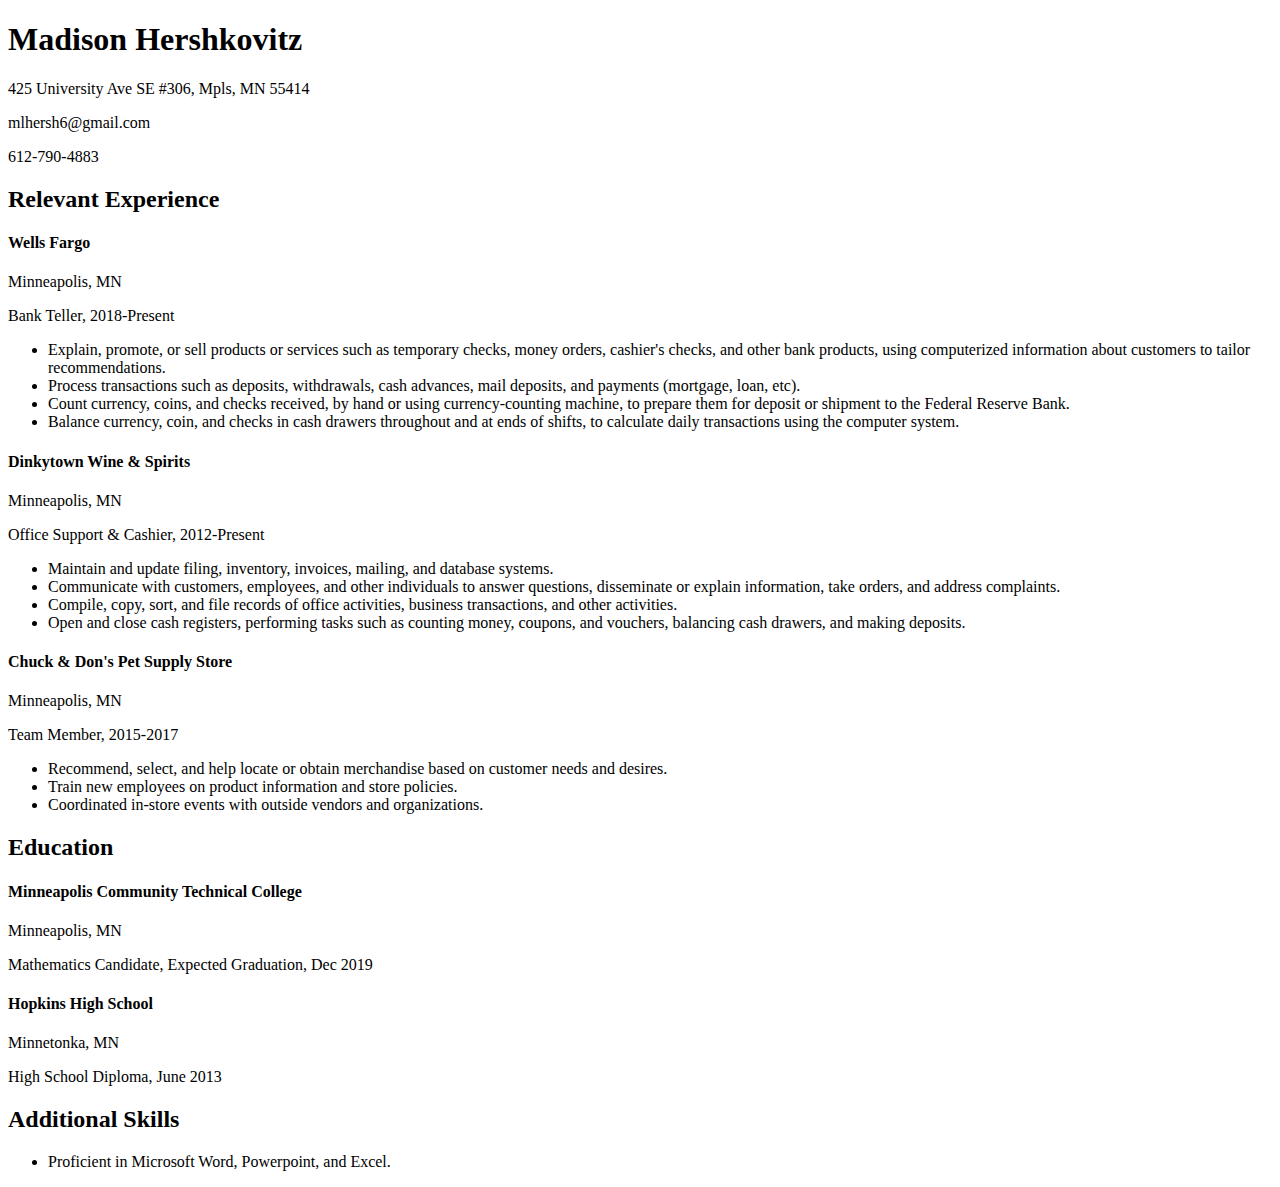
==== prime_challenge.html @ 6837097e "Css update" ====
<!DOCTYPE html>
<html>
  <head>
    <title>Resume</title>
    <link rel="stylesheet" href="primechallenge.css"/>
  </head>
  
  <body>
    <h1>Madison Hershkovitz</h1>
    <p>425 University Ave SE #306, Mpls, MN 55414<p>
    <p>mlhersh6@gmail.com<p>
    <p>612-790-4883<p>
    
    <h2>Relevant Experience</h2>
    <h4>Wells Fargo</h4> <p>Minneapolis, MN</p>
    <p>Bank Teller, 2018-Present</p>
    <ul>
      <li>Explain, promote, or sell products or services such as temporary checks, money orders, cashier's checks, and other bank products, using computerized information about customers to tailor recommendations.</li>
      <li>Process transactions such as deposits, withdrawals, cash advances, mail deposits, and payments (mortgage, loan, etc).</li>
      <li>Count currency, coins, and checks received, by hand or using currency-counting machine, to prepare them for deposit or shipment to the Federal Reserve Bank.</li>
      <li>Balance currency, coin, and checks in cash drawers throughout and at ends of shifts, to calculate daily transactions using the computer system.</li>
    </ul>
    
    <h4>Dinkytown Wine & Spirits</h4> <p>Minneapolis, MN</p>
    <p>Office Support & Cashier, 2012-Present</p>
    <ul>
      <li>Maintain and update filing, inventory, invoices, mailing, and database systems.</li>
      <li>Communicate with customers, employees, and other individuals to answer questions, disseminate or explain information, take orders, and address complaints.</li>
      <li>Compile, copy, sort, and file records of office activities, business transactions, and other activities.</li>
      <li>Open and close cash registers, performing tasks such as counting money, coupons, and vouchers, balancing cash drawers, and making deposits.</li>
    </ul>
    
     <h4>Chuck & Don's Pet Supply Store</h4> <p>Minneapolis, MN</p>
    <p>Team Member, 2015-2017</p>
    <ul>
      <li>Recommend, select, and help locate or obtain merchandise based on customer needs and desires.</li>
      <li>Train new employees on product information and store policies.</li>
      <li>Coordinated in-store events with outside vendors and organizations.</li>
    </ul>
  
    <h2>Education</h2>
    <h4>Minneapolis Community Technical College</h4> <p>Minneapolis, MN</p>
    <p>Mathematics Candidate, Expected Graduation, Dec 2019</p>
    
    <h4>Hopkins High School</h4> <p>Minnetonka, MN</p>
    <p>High School Diploma, June 2013</p>
    
    <h2>Additional Skills</h2>
    <ul>
      <li>Proficient in Microsoft Word, Powerpoint, and Excel.</li>
    
  </body>
</html>
---- primechallenge.css ----
p{
  background color: grey;
}
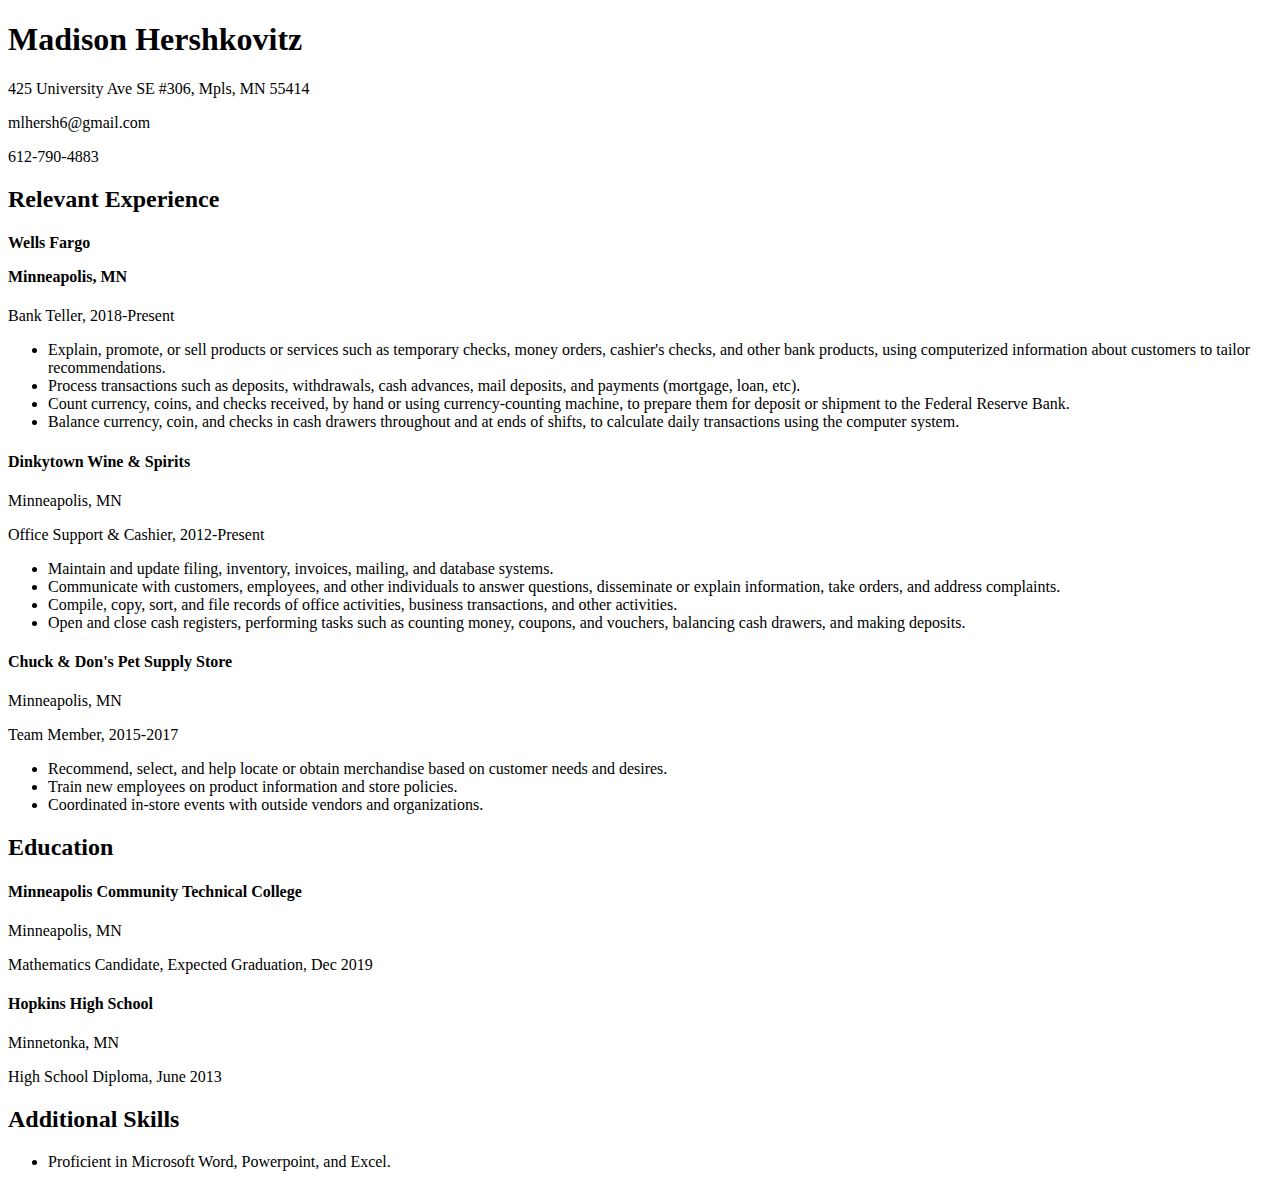
==== commit a954e90a: "Trial 2" ====
--- a/prime_challenge.html
+++ b/prime_challenge.html
@@ -12,7 +12,7 @@
     <p>612-790-4883<p>
     
     <h2>Relevant Experience</h2>
-    <h4>Wells Fargo</h4> <p>Minneapolis, MN</p>
+    <h4>Wells Fargo <p>Minneapolis, MN</p></h4>
     <p>Bank Teller, 2018-Present</p>
     <ul>
       <li>Explain, promote, or sell products or services such as temporary checks, money orders, cashier's checks, and other bank products, using computerized information about customers to tailor recommendations.</li>
@@ -21,7 +21,7 @@
       <li>Balance currency, coin, and checks in cash drawers throughout and at ends of shifts, to calculate daily transactions using the computer system.</li>
     </ul>
     
-    <h4>Dinkytown Wine & Spirits</h4> <p>Minneapolis, MN</p>
+    <h4>Dinkytown Wine & Spirits</h4><p>Minneapolis, MN</p>
     <p>Office Support & Cashier, 2012-Present</p>
     <ul>
       <li>Maintain and update filing, inventory, invoices, mailing, and database systems.</li>
@@ -30,7 +30,7 @@
       <li>Open and close cash registers, performing tasks such as counting money, coupons, and vouchers, balancing cash drawers, and making deposits.</li>
     </ul>
     
-     <h4>Chuck & Don's Pet Supply Store</h4> <p>Minneapolis, MN</p>
+     <h4>Chuck & Don's Pet Supply Store</h4><p>Minneapolis, MN</p>
     <p>Team Member, 2015-2017</p>
     <ul>
       <li>Recommend, select, and help locate or obtain merchandise based on customer needs and desires.</li>
@@ -39,10 +39,10 @@
     </ul>
   
     <h2>Education</h2>
-    <h4>Minneapolis Community Technical College</h4> <p>Minneapolis, MN</p>
+    <h4>Minneapolis Community Technical College</h4><p>Minneapolis, MN</p>
     <p>Mathematics Candidate, Expected Graduation, Dec 2019</p>
     
-    <h4>Hopkins High School</h4> <p>Minnetonka, MN</p>
+    <h4>Hopkins High School</h4><p>Minnetonka, MN</p>
     <p>High School Diploma, June 2013</p>
     
     <h2>Additional Skills</h2>
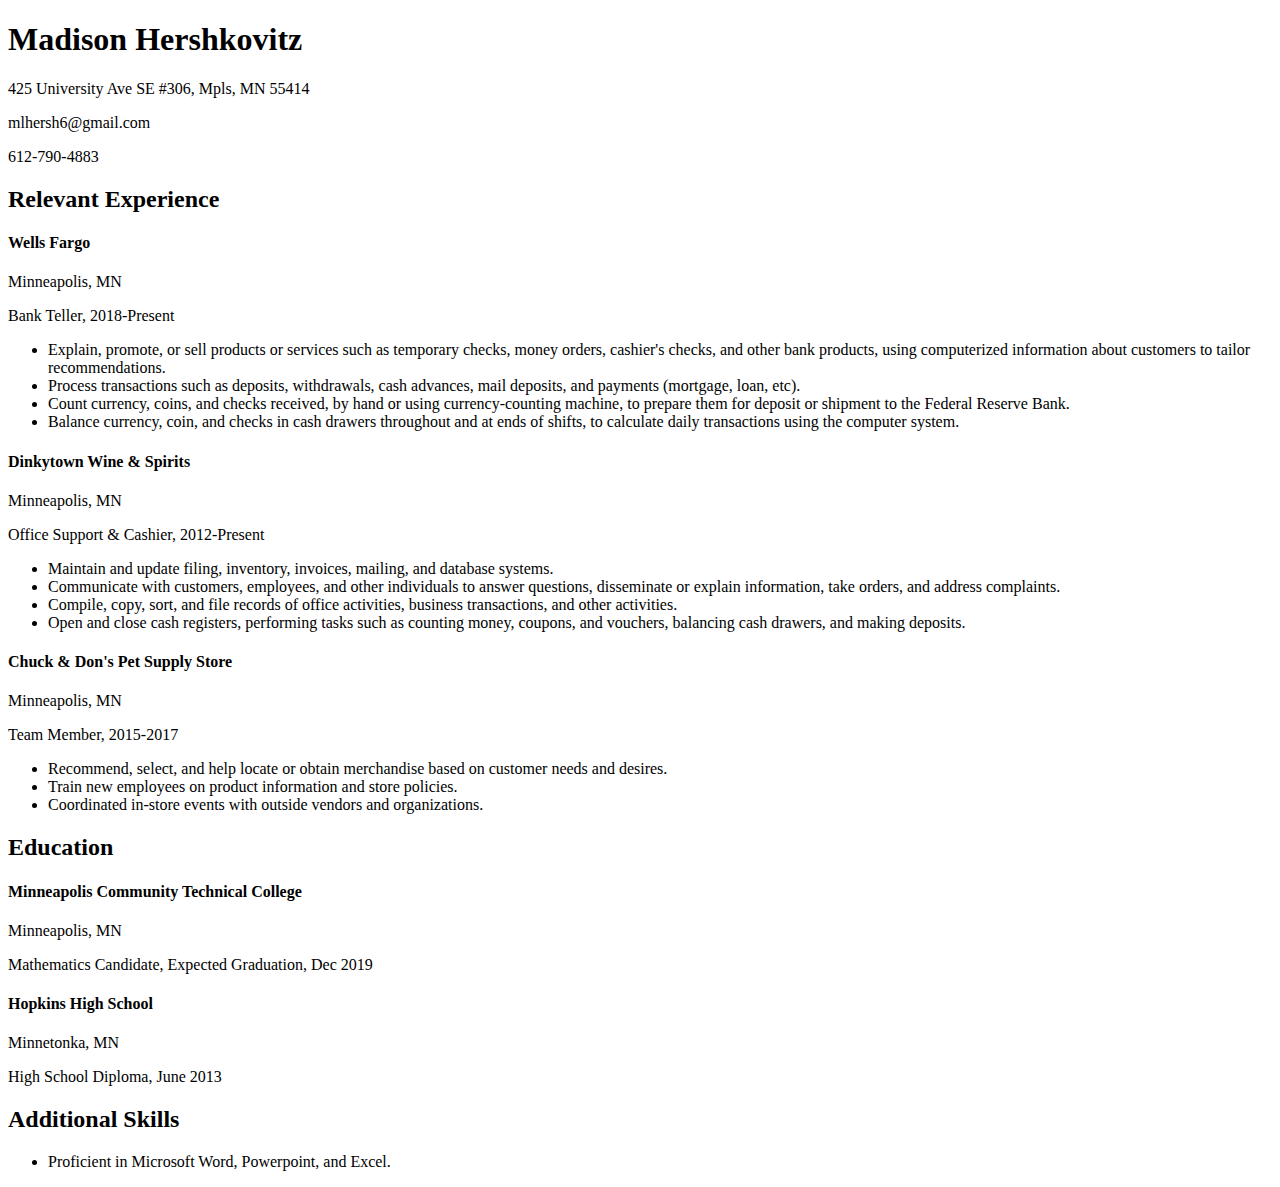
==== commit 0a2c2d8a: "Back to before" ====
--- a/prime_challenge.html
+++ b/prime_challenge.html
@@ -12,7 +12,7 @@
     <p>612-790-4883<p>
     
     <h2>Relevant Experience</h2>
-    <h4>Wells Fargo <p>Minneapolis, MN</p></h4>
+    <h4>Wells Fargo</h4> <p>Minneapolis, MN</p>
     <p>Bank Teller, 2018-Present</p>
     <ul>
       <li>Explain, promote, or sell products or services such as temporary checks, money orders, cashier's checks, and other bank products, using computerized information about customers to tailor recommendations.</li>
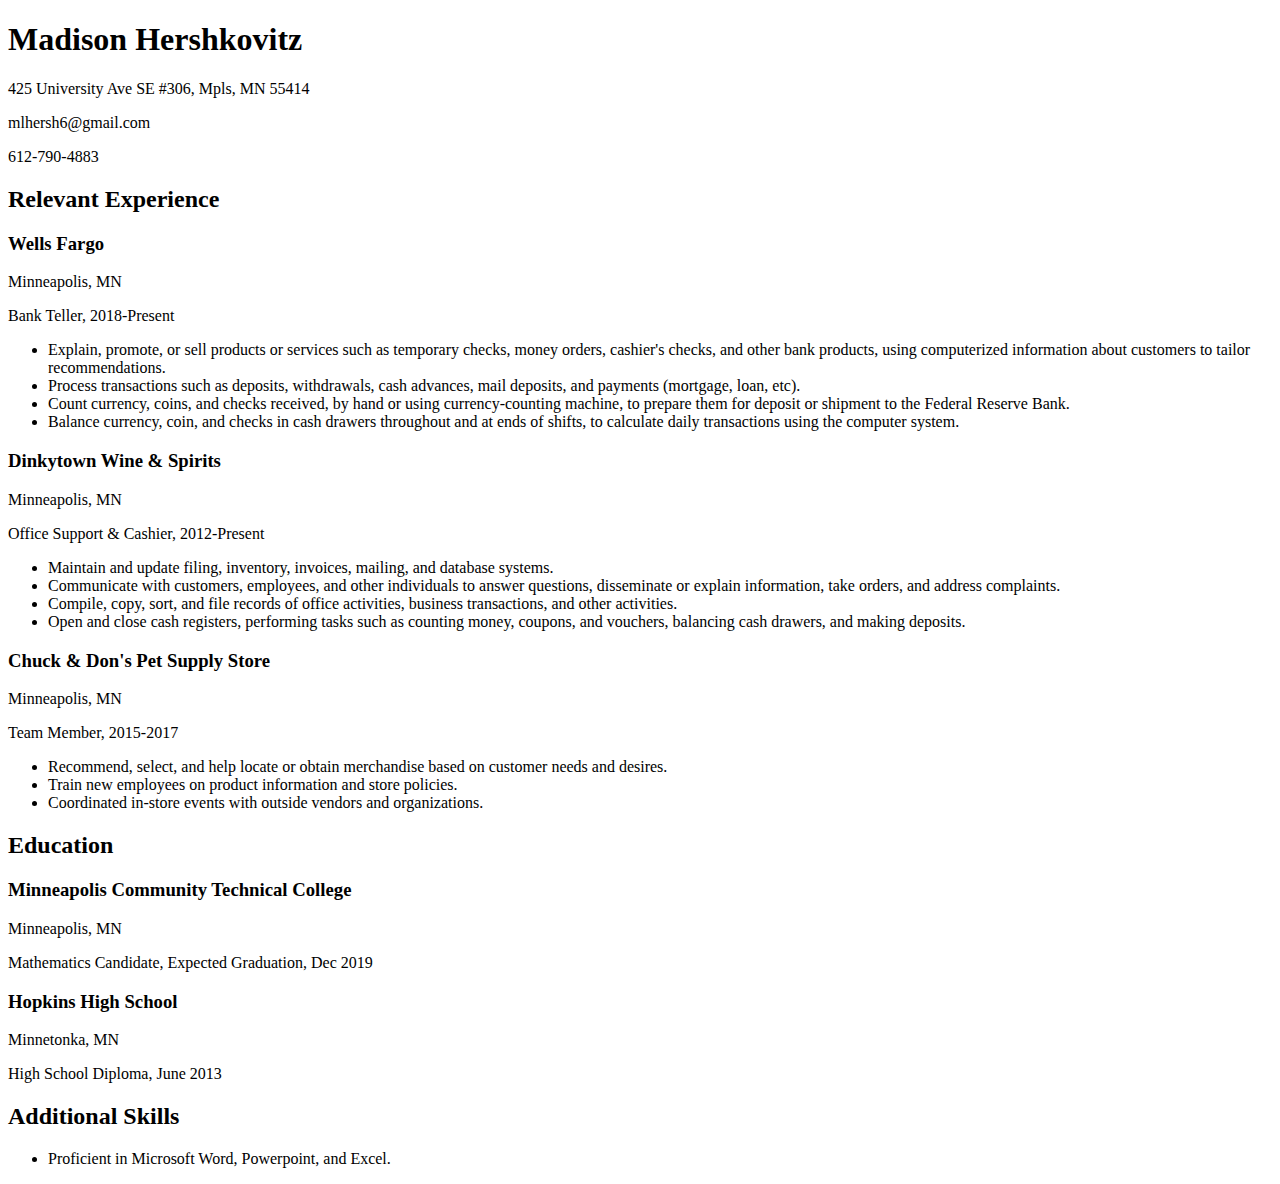
==== commit ff9c1b57: "size change" ====
--- a/prime_challenge.html
+++ b/prime_challenge.html
@@ -2,7 +2,8 @@
 <html>
   <head>
     <title>Resume</title>
-    <link rel="stylesheet" href="primechallenge.css"/>
+    <link rel="stylesheet" 
+          type="text/css" href="primechallenge.css"/>
   </head>
   
   <body>
@@ -12,7 +13,7 @@
     <p>612-790-4883<p>
     
     <h2>Relevant Experience</h2>
-    <h4>Wells Fargo</h4> <p>Minneapolis, MN</p>
+    <h3>Wells Fargo</h3> <p>Minneapolis, MN</p>
     <p>Bank Teller, 2018-Present</p>
     <ul>
       <li>Explain, promote, or sell products or services such as temporary checks, money orders, cashier's checks, and other bank products, using computerized information about customers to tailor recommendations.</li>
@@ -21,7 +22,7 @@
       <li>Balance currency, coin, and checks in cash drawers throughout and at ends of shifts, to calculate daily transactions using the computer system.</li>
     </ul>
     
-    <h4>Dinkytown Wine & Spirits</h4><p>Minneapolis, MN</p>
+    <h3>Dinkytown Wine & Spirits</h3><p>Minneapolis, MN</p>
     <p>Office Support & Cashier, 2012-Present</p>
     <ul>
       <li>Maintain and update filing, inventory, invoices, mailing, and database systems.</li>
@@ -30,7 +31,7 @@
       <li>Open and close cash registers, performing tasks such as counting money, coupons, and vouchers, balancing cash drawers, and making deposits.</li>
     </ul>
     
-     <h4>Chuck & Don's Pet Supply Store</h4><p>Minneapolis, MN</p>
+     <h3>Chuck & Don's Pet Supply Store</h3><p>Minneapolis, MN</p>
     <p>Team Member, 2015-2017</p>
     <ul>
       <li>Recommend, select, and help locate or obtain merchandise based on customer needs and desires.</li>
@@ -39,10 +40,10 @@
     </ul>
   
     <h2>Education</h2>
-    <h4>Minneapolis Community Technical College</h4><p>Minneapolis, MN</p>
+    <h3>Minneapolis Community Technical College</h3><p>Minneapolis, MN</p>
     <p>Mathematics Candidate, Expected Graduation, Dec 2019</p>
     
-    <h4>Hopkins High School</h4><p>Minnetonka, MN</p>
+    <h3>Hopkins High School</h3><p>Minnetonka, MN</p>
     <p>High School Diploma, June 2013</p>
     
     <h2>Additional Skills</h2>
--- a/primechallenge.css
+++ b/primechallenge.css
@@ -1,3 +1,6 @@
-p{
-  background color: grey;
+body{
+  font-family: Palatino, 'Palatino Linotype', serif;
 }
+h1{
+  font-size:32x;
+}
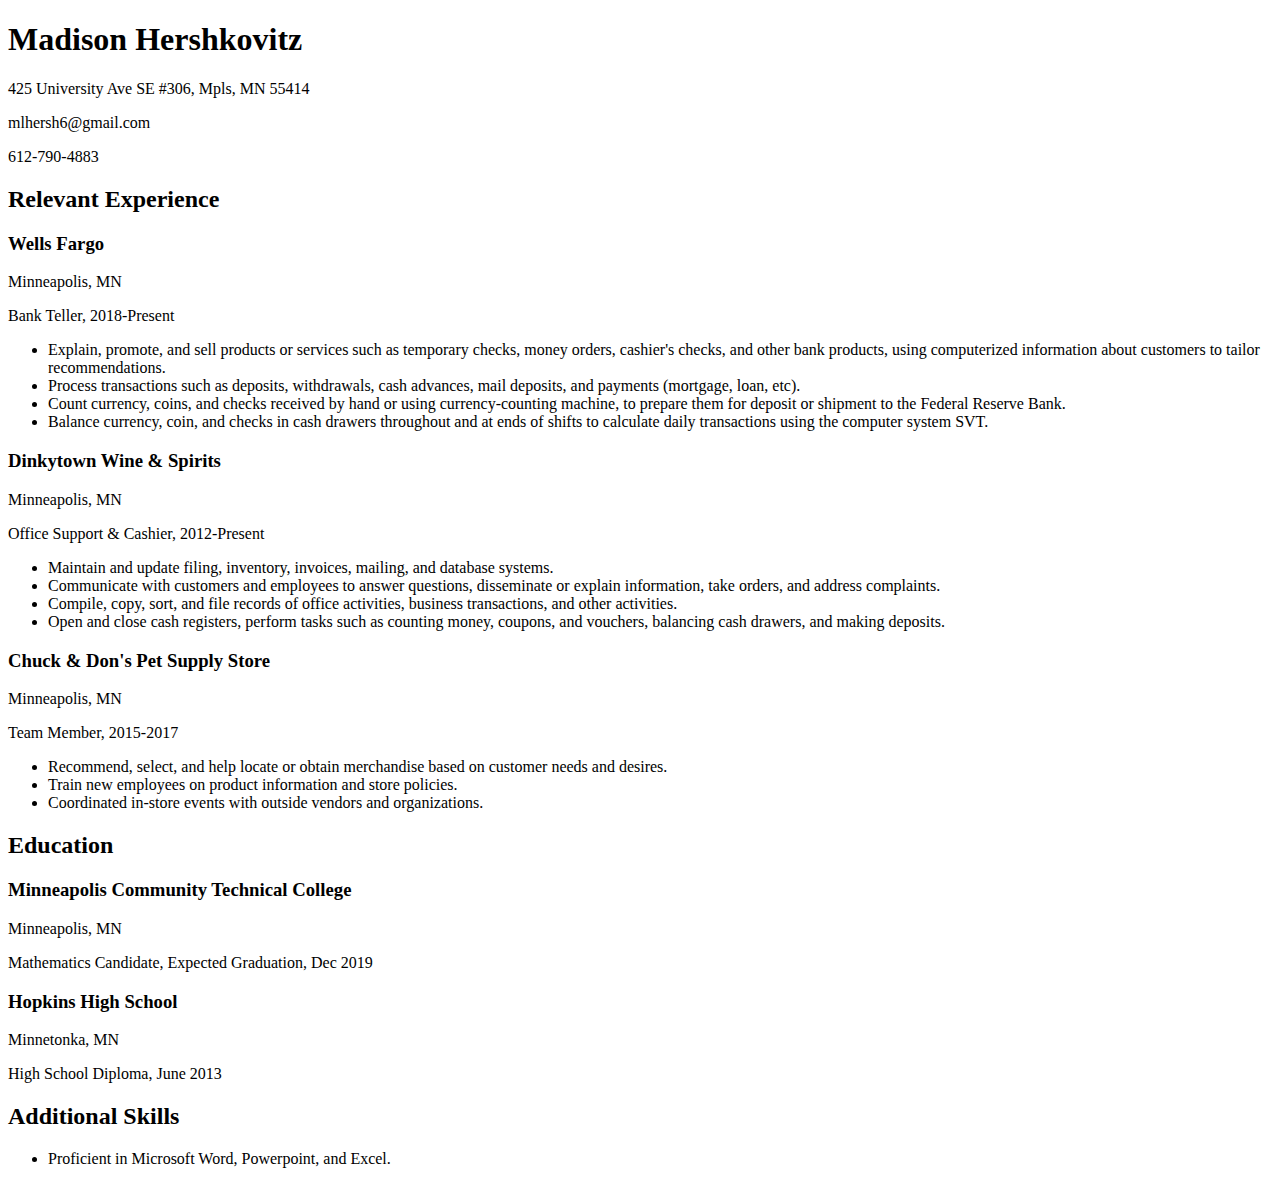
==== commit f8274e4d: "finishing touches" ====
--- a/prime_challenge.html
+++ b/prime_challenge.html
@@ -13,24 +13,30 @@
     <p>612-790-4883<p>
     
     <h2>Relevant Experience</h2>
+    
+    <div>
     <h3>Wells Fargo</h3> <p>Minneapolis, MN</p>
     <p>Bank Teller, 2018-Present</p>
     <ul>
-      <li>Explain, promote, or sell products or services such as temporary checks, money orders, cashier's checks, and other bank products, using computerized information about customers to tailor recommendations.</li>
+      <li>Explain, promote, and sell products or services such as temporary checks, money orders, cashier's checks, and other bank products, using computerized information about customers to tailor recommendations.</li>
       <li>Process transactions such as deposits, withdrawals, cash advances, mail deposits, and payments (mortgage, loan, etc).</li>
-      <li>Count currency, coins, and checks received, by hand or using currency-counting machine, to prepare them for deposit or shipment to the Federal Reserve Bank.</li>
-      <li>Balance currency, coin, and checks in cash drawers throughout and at ends of shifts, to calculate daily transactions using the computer system.</li>
+      <li>Count currency, coins, and checks received by hand or using currency-counting machine, to prepare them for deposit or shipment to the Federal Reserve Bank.</li>
+      <li>Balance currency, coin, and checks in cash drawers throughout and at ends of shifts to calculate daily transactions using the computer system SVT.</li>
     </ul>
+    </div>
     
+    <div>
     <h3>Dinkytown Wine & Spirits</h3><p>Minneapolis, MN</p>
     <p>Office Support & Cashier, 2012-Present</p>
     <ul>
       <li>Maintain and update filing, inventory, invoices, mailing, and database systems.</li>
-      <li>Communicate with customers, employees, and other individuals to answer questions, disseminate or explain information, take orders, and address complaints.</li>
+      <li>Communicate with customers and employees to answer questions, disseminate or explain information, take orders, and address complaints.</li>
       <li>Compile, copy, sort, and file records of office activities, business transactions, and other activities.</li>
-      <li>Open and close cash registers, performing tasks such as counting money, coupons, and vouchers, balancing cash drawers, and making deposits.</li>
+      <li>Open and close cash registers, perform tasks such as counting money, coupons, and vouchers, balancing cash drawers, and making deposits.</li>
     </ul>
+    </div>
     
+    <div>
      <h3>Chuck & Don's Pet Supply Store</h3><p>Minneapolis, MN</p>
     <p>Team Member, 2015-2017</p>
     <ul>
@@ -38,18 +44,25 @@
       <li>Train new employees on product information and store policies.</li>
       <li>Coordinated in-store events with outside vendors and organizations.</li>
     </ul>
+    </div>
   
+    <div>
     <h2>Education</h2>
     <h3>Minneapolis Community Technical College</h3><p>Minneapolis, MN</p>
     <p>Mathematics Candidate, Expected Graduation, Dec 2019</p>
+    </div>
     
+    <div>
     <h3>Hopkins High School</h3><p>Minnetonka, MN</p>
     <p>High School Diploma, June 2013</p>
+    </div>
     
+    <div>
     <h2>Additional Skills</h2>
     <ul>
       <li>Proficient in Microsoft Word, Powerpoint, and Excel.</li>
-    
+      </div>
+      
   </body>
 </html>
 
--- a/primechallenge.css
+++ b/primechallenge.css
@@ -1,3 +1,11 @@
+#container{
+  margin-top: 20px;
+  margin-left:  200px;
+  margin-right: 200px;
+  
+  padding: 10px 150px 10px 150px;
+}
+
 body{
   font-family: Palatino, 'Palatino Linotype', serif;
 }
